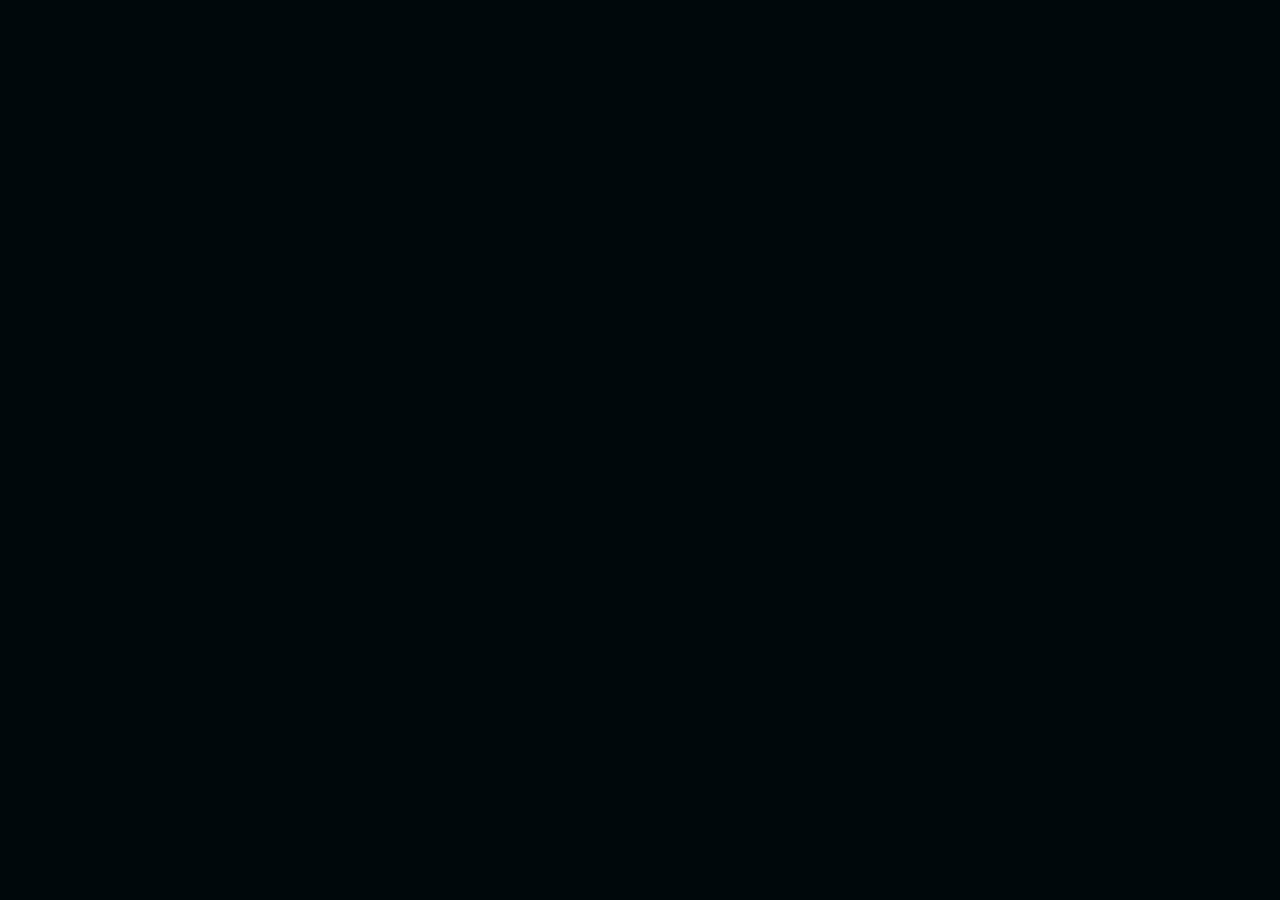
==== index.html @ 37cc7ba9 "更新" ====
<!DOCTYPE html><html><head><meta charset=utf-8><meta name=viewport content="width=device-width,initial-scale=1"><title>camera</title><link href=./static/css/app.44a9c903f6e6faf4936f61dd8f3e9f9f.css rel=stylesheet></head><body><div id=app></div><script type=text/javascript src=./static/js/manifest.3ad1d5771e9b13dbdad2.js></script><script type=text/javascript src=./static/js/vendor.77179c8e69973b292925.js></script><script type=text/javascript src=./static/js/app.3713a28ac49dce5cdab9.js></script></body></html>
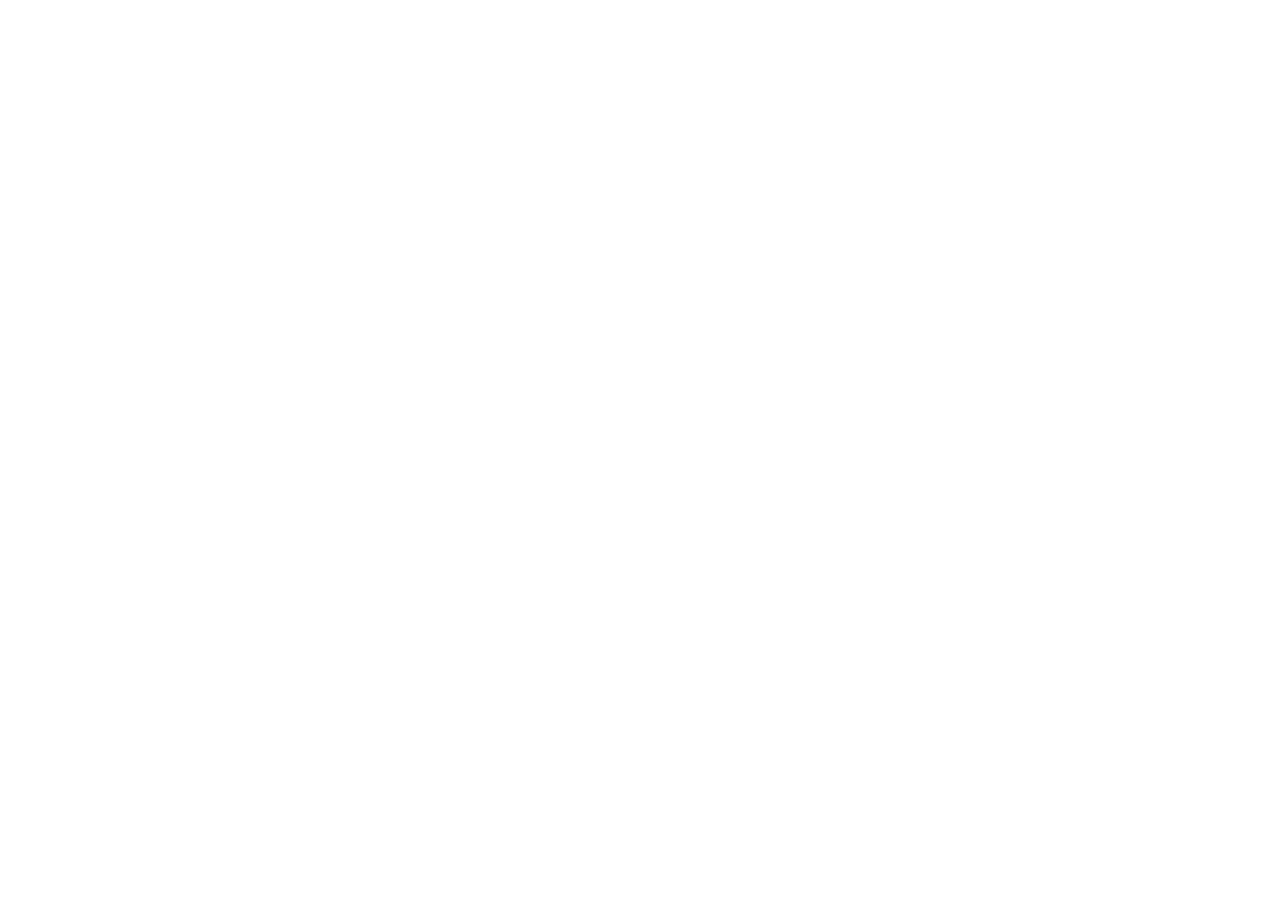
==== commit c0174dde: "Update index.html" ====
--- a/index.html
+++ b/index.html
@@ -1 +1,27 @@
-<!DOCTYPE html><html><head><meta charset=utf-8><meta name=viewport content="width=device-width,initial-scale=1"><title>camera</title><link href=./static/css/app.44a9c903f6e6faf4936f61dd8f3e9f9f.css rel=stylesheet></head><body><div id=app></div><script type=text/javascript src=./static/js/manifest.3ad1d5771e9b13dbdad2.js></script><script type=text/javascript src=./static/js/vendor.77179c8e69973b292925.js></script><script type=text/javascript src=./static/js/app.3713a28ac49dce5cdab9.js></script></body></html>+<!DOCTYPE html>
+<html>
+
+<head>
+    <meta charset=utf-8>
+    <meta name=msapplication-tap-highlight content=no>
+    <meta name=screen-orientation content=portrait>
+    <meta name=x5-orientation content=portrait>
+    <meta name=browsermode content=application>
+    <meta name=renderer content=webkit>
+    <meta name=viewport content="width=device-width,initial-scale=1,minimum-scale=1,maximum-scale=1,user-scalable=no">
+    <title>camera</title>
+    <link href=./static/css/app.d601f843ca91c59a31d83f73f7d9f80a.css rel=stylesheet>
+</head>
+
+<body>
+    <div id=app></div>
+    <script type=text/javascript src=./static/js/manifest.3ad1d5771e9b13dbdad2.js></script>
+    <script type=text/javascript src=./static/js/vendor.6d49412886e938337db4.js></script>
+    <script type=text/javascript src=./static/js/app.118ed0d44c27d7d72d40.js></script>
+    <script type=text/javascript src=./static/js/eruda.js></script>
+    <script>
+    	eruda.init();
+    </script>
+</body>
+
+</html>
